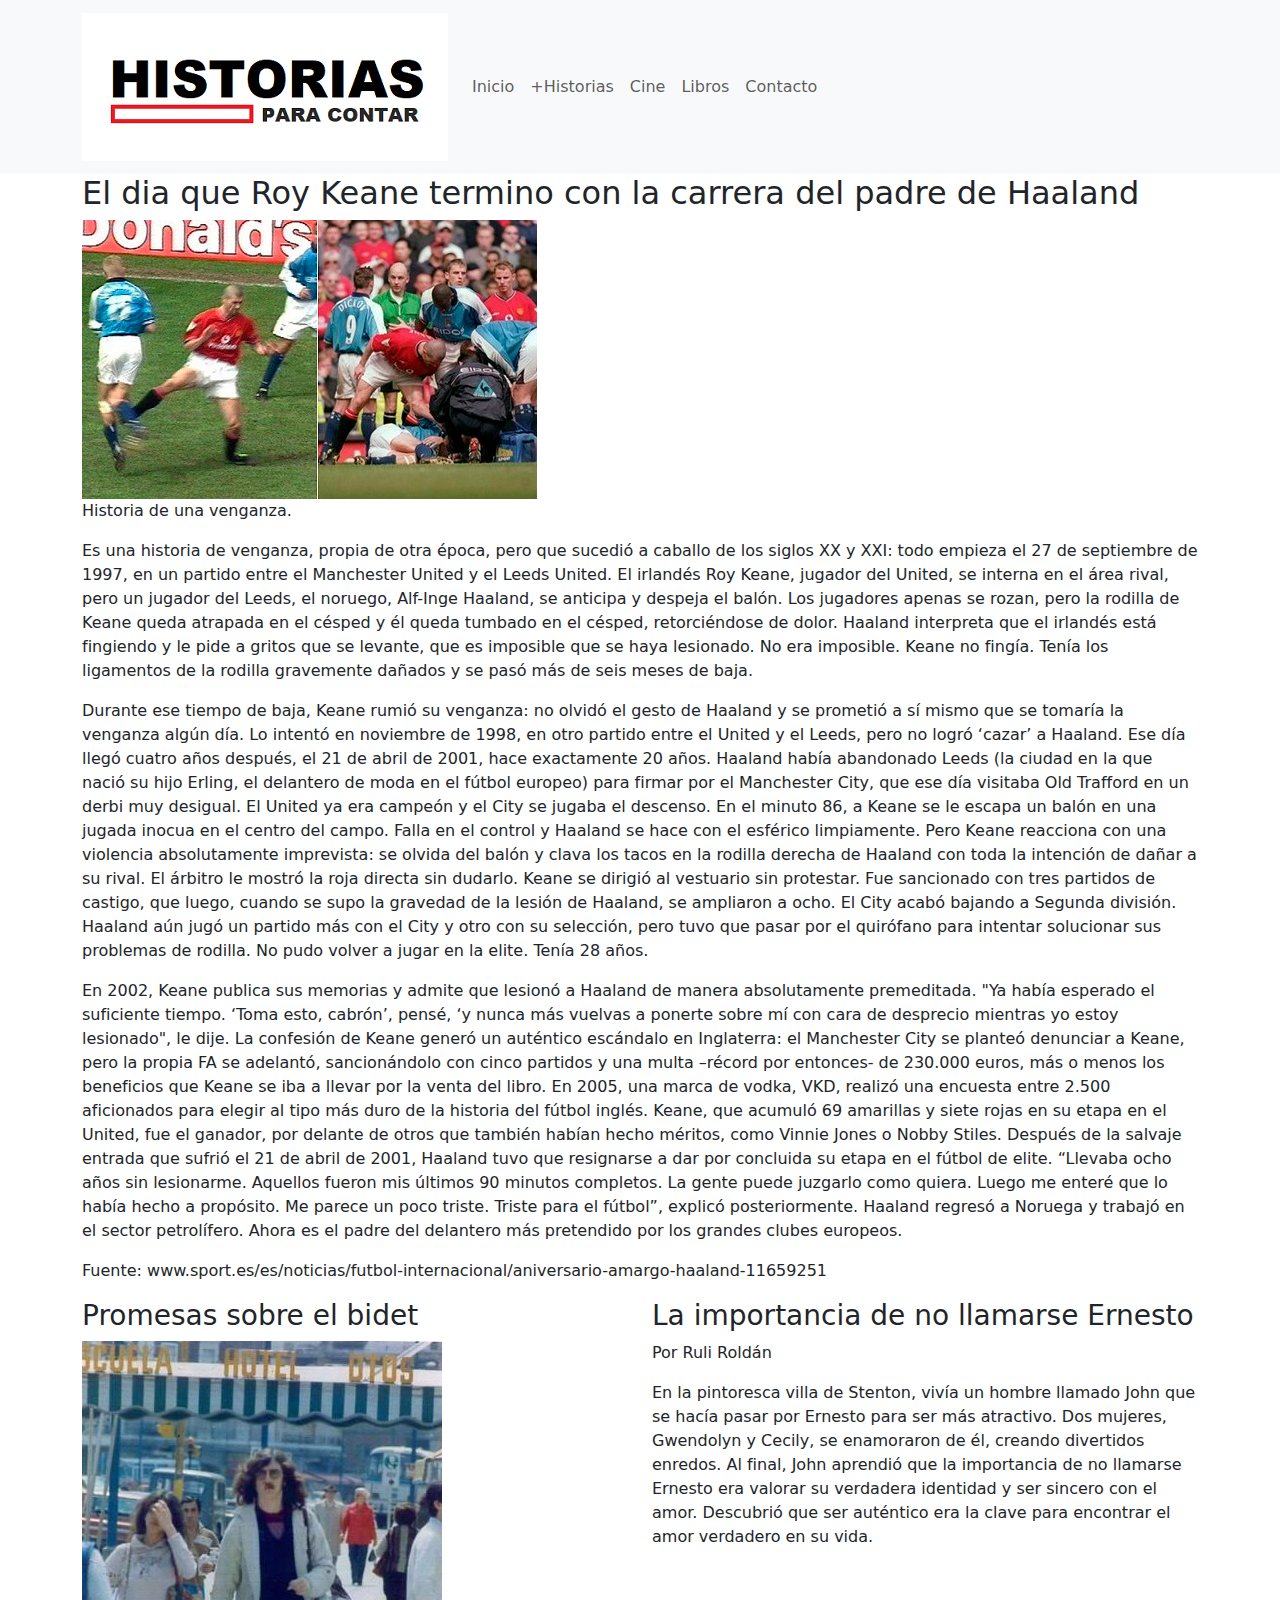
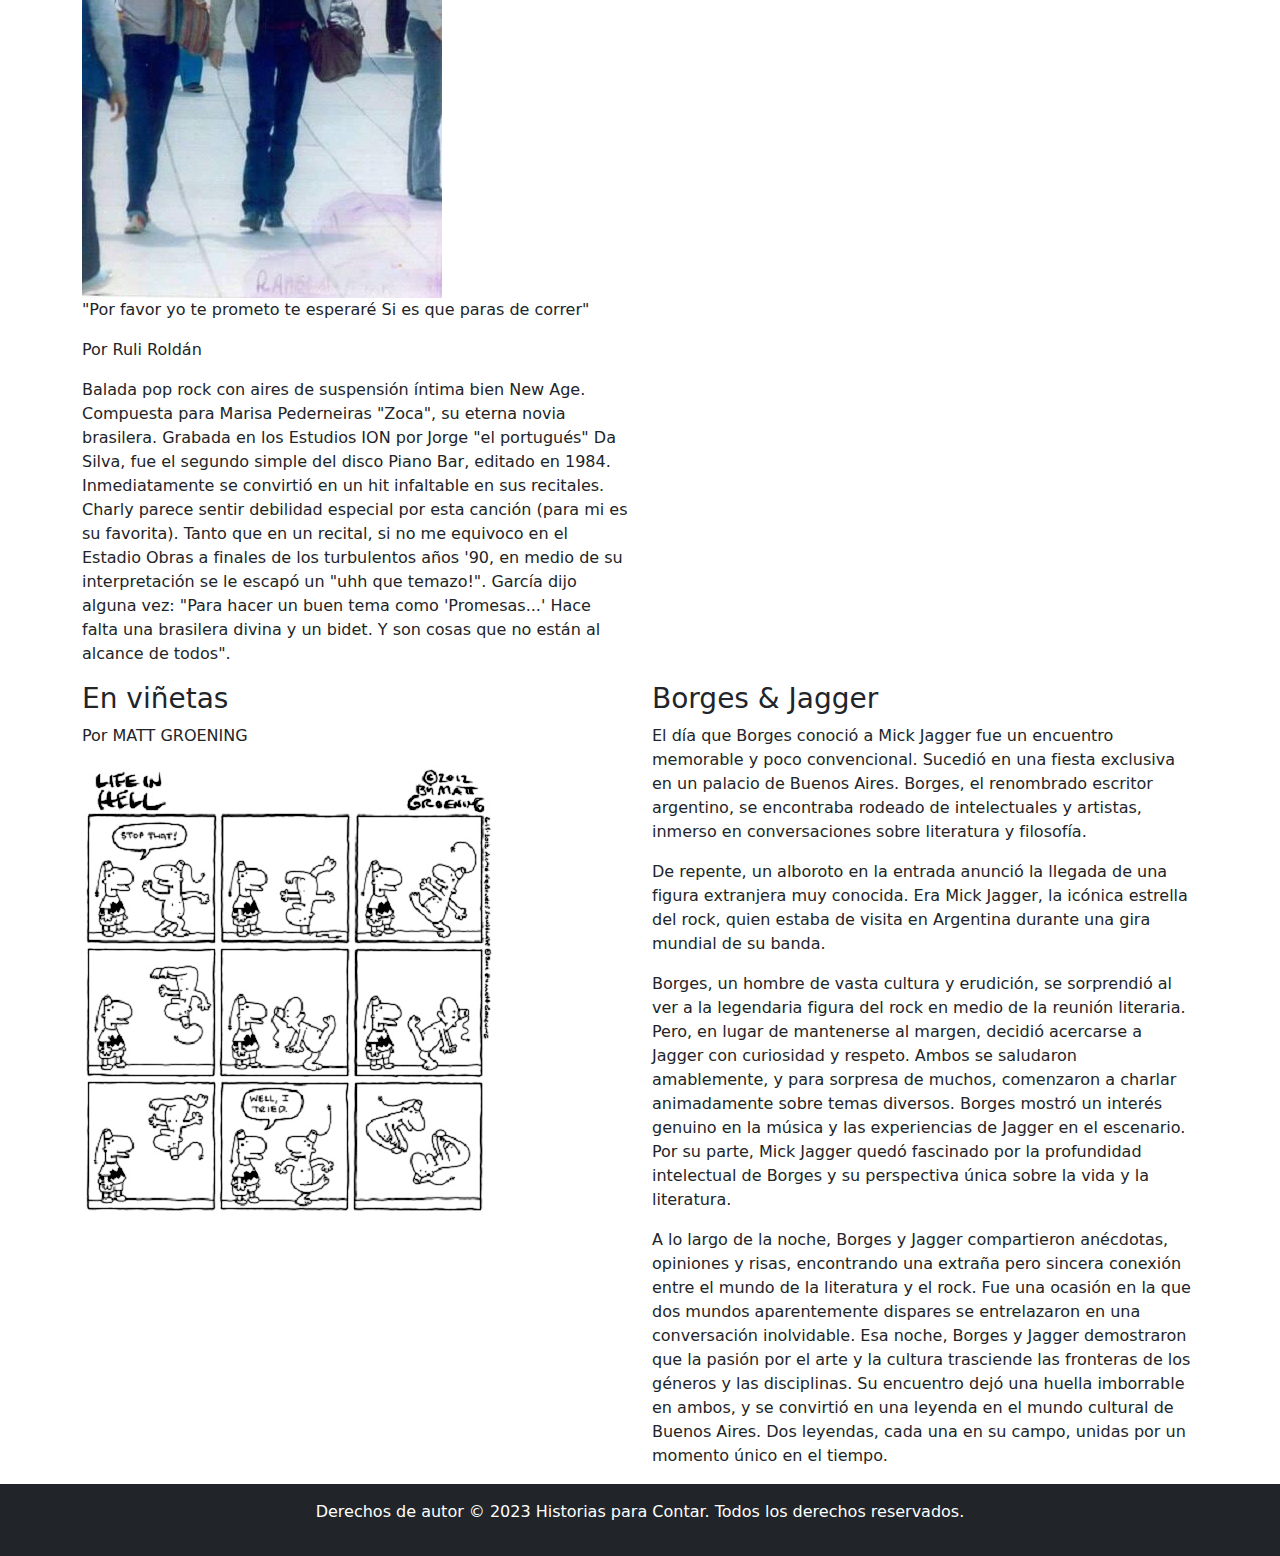
==== pages/+historias.html @ 6be787d5 "agregue archivos index.html, css, y de data" ====
<!DOCTYPE html>
<html lang="es">
<head>
  <meta charset="UTF-8">
  <meta name="viewport" content="width=device-width, initial-scale=1.0">
  <title>Historias para Contar - Un Viaje en el Tiempo</title>
  <meta name="description" content="Explora fascinantes historias, literatura, música, cine y  humor grafico. Descubre personajes legendarios, y no tanto, y momentos desopilantes">
  <link rel="canonical" href="https://www.historiasparacontar.com/">
  <link rel="stylesheet" href="https://cdn.jsdelivr.net/npm/bootstrap@5.3.0/dist/css/bootstrap.min.css">
  <link rel="stylesheet" href="../scss/main.css">
</head>
<body>
  <header>
    <nav class="navbar navbar-expand-lg navbar-light bg-light">
      <div class="container">
        <a class="navbar-brand" href="#"><img src="../img/img1.png" alt="Logo"></a>
        <button class="navbar-toggler" type="button" data-bs-toggle="collapse" data-bs-target="#navbarNav" aria-controls="navbarNav" aria-expanded="false" aria-label="Toggle navigation">
          <span class="navbar-toggler-icon"></span>
        </button>
        <div class="collapse navbar-collapse" id="navbarNav">
            <ul class="navbar-nav">
              <li class="nav-item">
                <a class="nav-link" href="../index.html">Inicio</a>
              </li>
              <li class="nav-item">
                <a class="nav-link" href="../pages/+historias.html">+Historias</a>
              </li>
              <li class="nav-item">
                <a class="nav-link" href="../pages/cine.html">Cine</a>
              </li>
              <li class="nav-item">
                <a class="nav-link" href="../pages/libros.html">Libros</a>
              </li>
              <li class="nav-item">
                  <a class="nav-link" href="../pages/contacto.html">Contacto</a>
                </li>
            </ul>
        </div>
      </div>
    </nav>
  </header>
  <main class="container">
    <h2>El dia que Roy Keane termino con la carrera del padre de Haaland</h2>
        <img class="img-responsive" src="../img/img5.jpg" alt="Descripción de la imagen">
    <p class="img-description">Historia de una venganza.</p>
        <p>Es una historia de venganza, propia de otra época, pero que sucedió a caballo de los siglos XX y XXI: todo empieza el 27 de septiembre de 1997, en un partido entre el Manchester United y el Leeds United. 
El irlandés Roy Keane, jugador del United, se interna en el área rival, pero un jugador del Leeds, el noruego, Alf-Inge Haaland, se anticipa y despeja el balón.
Los jugadores apenas se rozan, pero la rodilla de Keane queda atrapada en el césped y él queda tumbado en el césped, retorciéndose de dolor. Haaland interpreta que el irlandés está fingiendo y le pide a gritos que se levante, que es imposible que se haya lesionado.
No era imposible. Keane no fingía. Tenía los ligamentos de la rodilla gravemente dañados y se pasó más de seis meses de baja.</p>
    <p>Durante ese tiempo de baja, Keane rumió su venganza: no olvidó el gesto de Haaland y se prometió a sí mismo que se tomaría la venganza algún día. 
Lo intentó en noviembre de 1998, en otro partido entre el United y el Leeds, pero no logró ‘cazar’ a Haaland. Ese día llegó cuatro años después, el 21 de abril de 2001, hace exactamente 20 años. Haaland había abandonado Leeds (la ciudad en la que nació su hijo Erling, el delantero de moda en el fútbol europeo) para firmar por el Manchester City, que ese día visitaba Old Trafford en un derbi muy desigual. El United ya era campeón y el City se jugaba el descenso.
En el minuto 86, a Keane se le escapa un balón en una jugada inocua en el centro del campo. Falla en el control y Haaland se hace con el esférico limpiamente.
Pero Keane reacciona con una violencia absolutamente imprevista: se olvida del balón y clava los tacos en la rodilla derecha de Haaland con toda la intención de dañar a su rival. El árbitro le mostró la roja directa sin dudarlo. Keane se dirigió al vestuario sin protestar. Fue sancionado con tres partidos de castigo, que luego, cuando se supo la gravedad de la lesión de Haaland, se ampliaron a ocho. 
El City acabó bajando a Segunda división. Haaland aún jugó un partido más con el City y otro con su selección, pero tuvo que pasar por el quirófano para intentar solucionar sus problemas de rodilla. No pudo volver a jugar en la elite. Tenía 28 años.</p>
    <p>En 2002, Keane publica sus memorias y admite que lesionó a Haaland de manera absolutamente premeditada. "Ya había esperado el suficiente tiempo. ‘Toma esto, cabrón’, pensé, ‘y nunca más vuelvas a ponerte sobre mí con cara de desprecio mientras yo estoy lesionado", le dije. 
La confesión de Keane generó un auténtico escándalo en Inglaterra: el Manchester City se planteó denunciar a Keane, pero la propia FA se adelantó, sancionándolo con cinco partidos y una multa –récord por entonces- de 230.000 euros, más o menos los beneficios que Keane se iba a llevar por la venta del libro. 
En 2005, una marca de vodka, VKD, realizó una encuesta entre 2.500 aficionados para elegir al tipo más duro de la historia del fútbol inglés. Keane, que acumuló 69 amarillas y siete rojas en su etapa en el United, fue el ganador, por delante de otros que también habían hecho méritos, como Vinnie Jones o Nobby Stiles. 
Después de la salvaje entrada que sufrió el 21 de abril de 2001, Haaland tuvo que resignarse a dar por concluida su etapa en el fútbol de elite. “Llevaba ocho años sin lesionarme. Aquellos fueron mis últimos 90 minutos completos. La gente puede juzgarlo como quiera. Luego me enteré que lo había hecho a propósito. Me parece un poco triste. Triste para el fútbol”, explicó posteriormente. 
Haaland regresó a Noruega y trabajó en el sector petrolífero. Ahora es el padre del delantero más pretendido por los grandes clubes europeos.</p>
    <p>Fuente: www.sport.es/es/noticias/futbol-internacional/aniversario-amargo-haaland-11659251 </p>
      <div class="row">
      <div class="col-md-6">
        <h3>Promesas sobre el bidet</h3>
        <img class="img-responsive" src="../img/img6.jpg" alt="Descripción de la imagen">
    <p class="img-description"> "Por favor yo te prometo te esperaré
      Si es que paras de correr"</p>
      <p>Por Ruli Roldán</p>
        <p>Balada pop rock con aires de suspensión íntima bien New Age. Compuesta para Marisa Pederneiras "Zoca", su eterna novia brasilera. Grabada en los Estudios ION por Jorge "el portugués" Da Silva, fue el segundo simple del disco Piano Bar, editado en 1984. Inmediatamente se convirtió en un hit infaltable en sus recitales. Charly parece sentir debilidad especial por esta canción (para mi es su favorita). Tanto que en un recital, si no me equivoco en el Estadio Obras a finales de los turbulentos años '90, en medio de su interpretación se le escapó un "uhh que temazo!". García dijo alguna vez: "Para hacer un buen tema como 'Promesas...' Hace falta una brasilera divina y un bidet. Y son cosas que no están al alcance de todos".</p>
      </div>
      <div class="col-md-6">
        <h3>La importancia de no llamarse Ernesto</h3>
        <p>Por Ruli Roldán</p>
        <p>En la pintoresca villa de Stenton, vivía un hombre llamado John que se hacía pasar por Ernesto para ser más atractivo. Dos mujeres, Gwendolyn y Cecily, se enamoraron de él, creando divertidos enredos. Al final, John aprendió que la importancia de no llamarse Ernesto era valorar su verdadera identidad y ser sincero con el amor. Descubrió que ser auténtico era la clave para encontrar el amor verdadero en su vida.</p>
      </div>
      <div class="col-md-6">
        <h3>En viñetas</h3>
        <p>Por MATT GROENING</p>
        <img src="../img/img4.jpg" >
      </div>
      <div class="col-md-6">
        <h3>Borges & Jagger</h3>
        <p>El día que Borges conoció a Mick Jagger fue un encuentro memorable y poco convencional. Sucedió en una fiesta exclusiva en un palacio de Buenos Aires. Borges, el renombrado escritor argentino, se encontraba rodeado de intelectuales y artistas, inmerso en conversaciones sobre literatura y filosofía.</p>
        <p> De repente, un alboroto en la entrada anunció la llegada de una figura extranjera muy conocida. Era Mick Jagger, la icónica estrella del rock, quien estaba de visita en Argentina durante una gira mundial de su banda.</p>
         <p> Borges, un hombre de vasta cultura y erudición, se sorprendió al ver a la legendaria figura del rock en medio de la reunión literaria. Pero, en lugar de mantenerse al margen, decidió acercarse a Jagger con curiosidad y respeto. Ambos se saludaron amablemente, y para sorpresa de muchos, comenzaron a charlar animadamente sobre temas diversos. Borges mostró un interés genuino en la música y las experiencias de Jagger en el escenario. Por su parte, Mick Jagger quedó fascinado por la profundidad intelectual de Borges y su perspectiva única sobre la vida y la literatura.</p>
         <p> A lo largo de la noche, Borges y Jagger compartieron anécdotas, opiniones y risas, encontrando una extraña pero sincera conexión entre el mundo de la literatura y el rock. Fue una ocasión en la que dos mundos aparentemente dispares se entrelazaron en una conversación inolvidable. Esa noche, Borges y Jagger demostraron que la pasión por el arte y la cultura trasciende las fronteras de los géneros y las disciplinas. Su encuentro dejó una huella imborrable en ambos, y se convirtió en una leyenda en el mundo cultural de Buenos Aires. Dos leyendas, cada una en su campo, unidas por un momento único en el tiempo.</p>
        </div>
    </div>
  </main>
  <footer class="bg-dark text-white text-center py-3">
    <p>Derechos de autor &copy; 2023  Historias para Contar. Todos los derechos reservados.</p>
  </footer>
  <script src="https://cdn.jsdelivr.net/npm/bootstrap@5.3.0/dist/js/bootstrap.bundle.min.js"></script>
  <script src="script.js"></script>
</body>
</html>
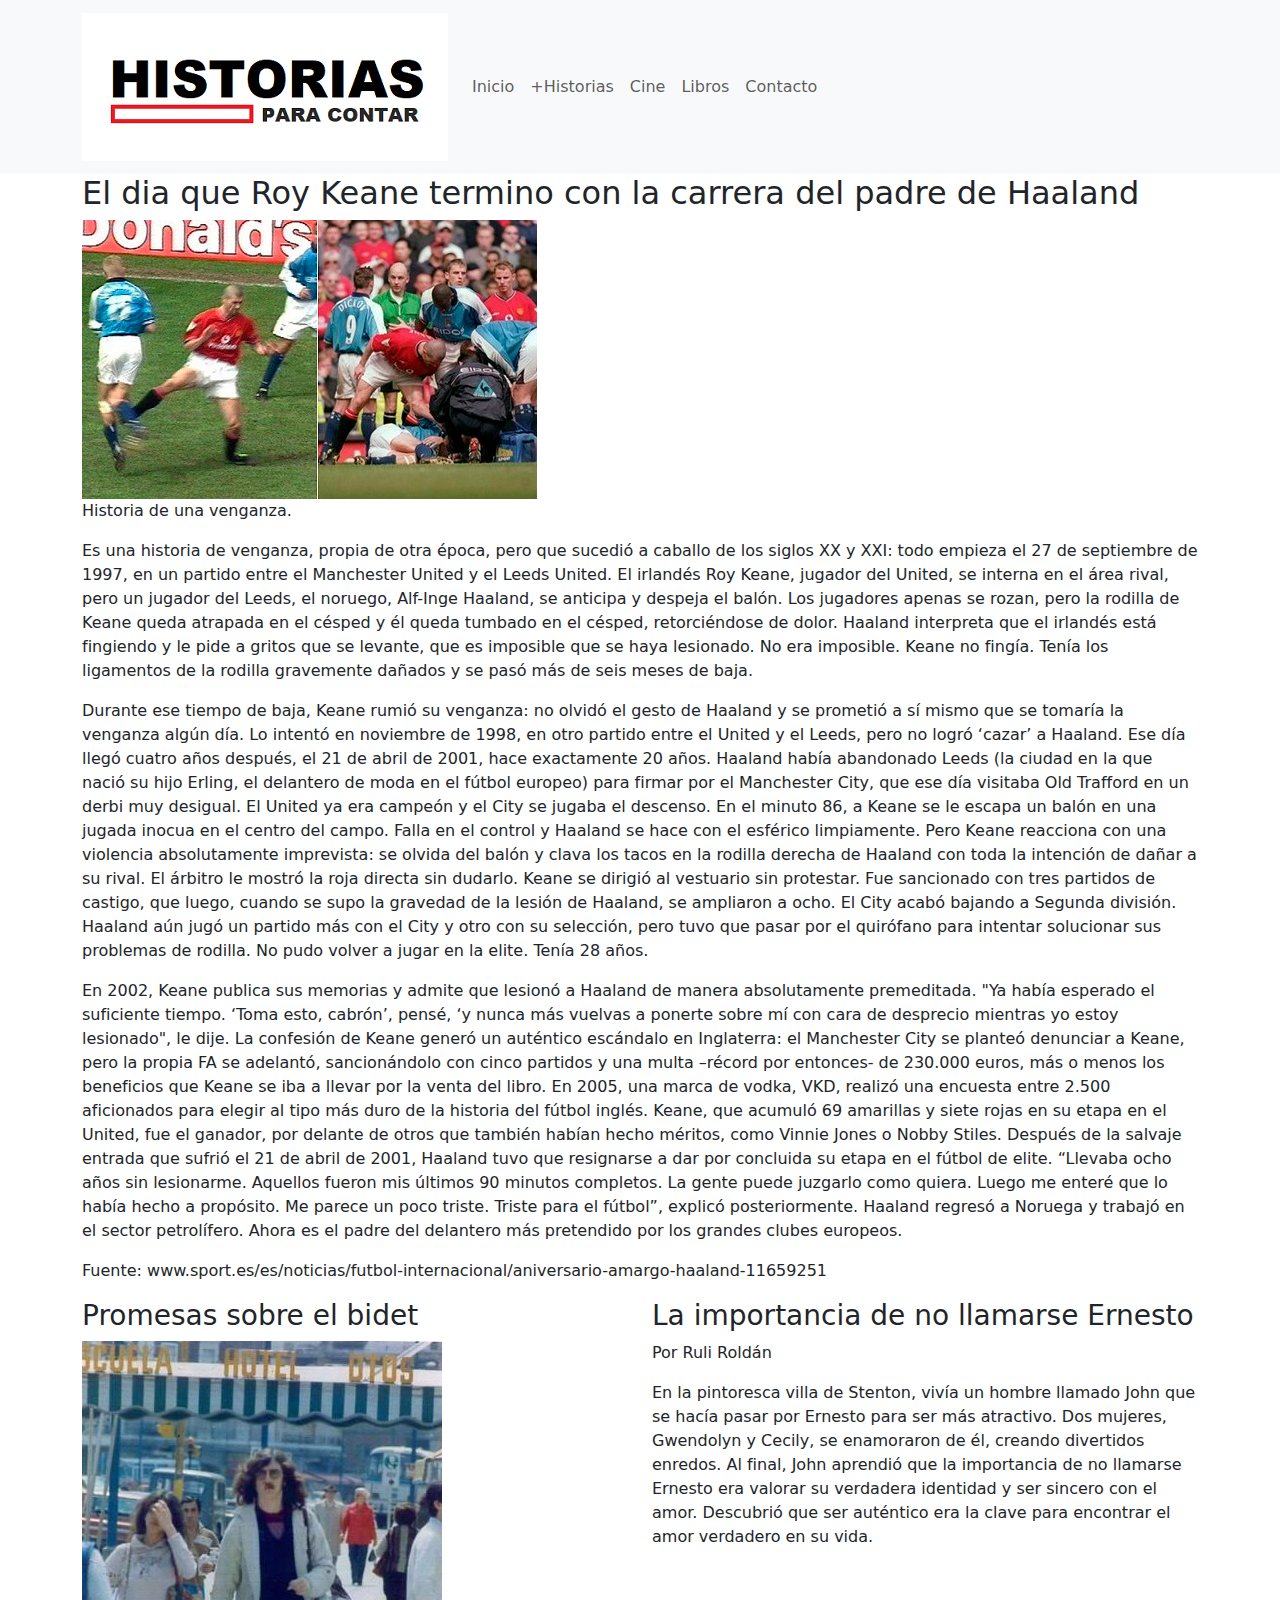
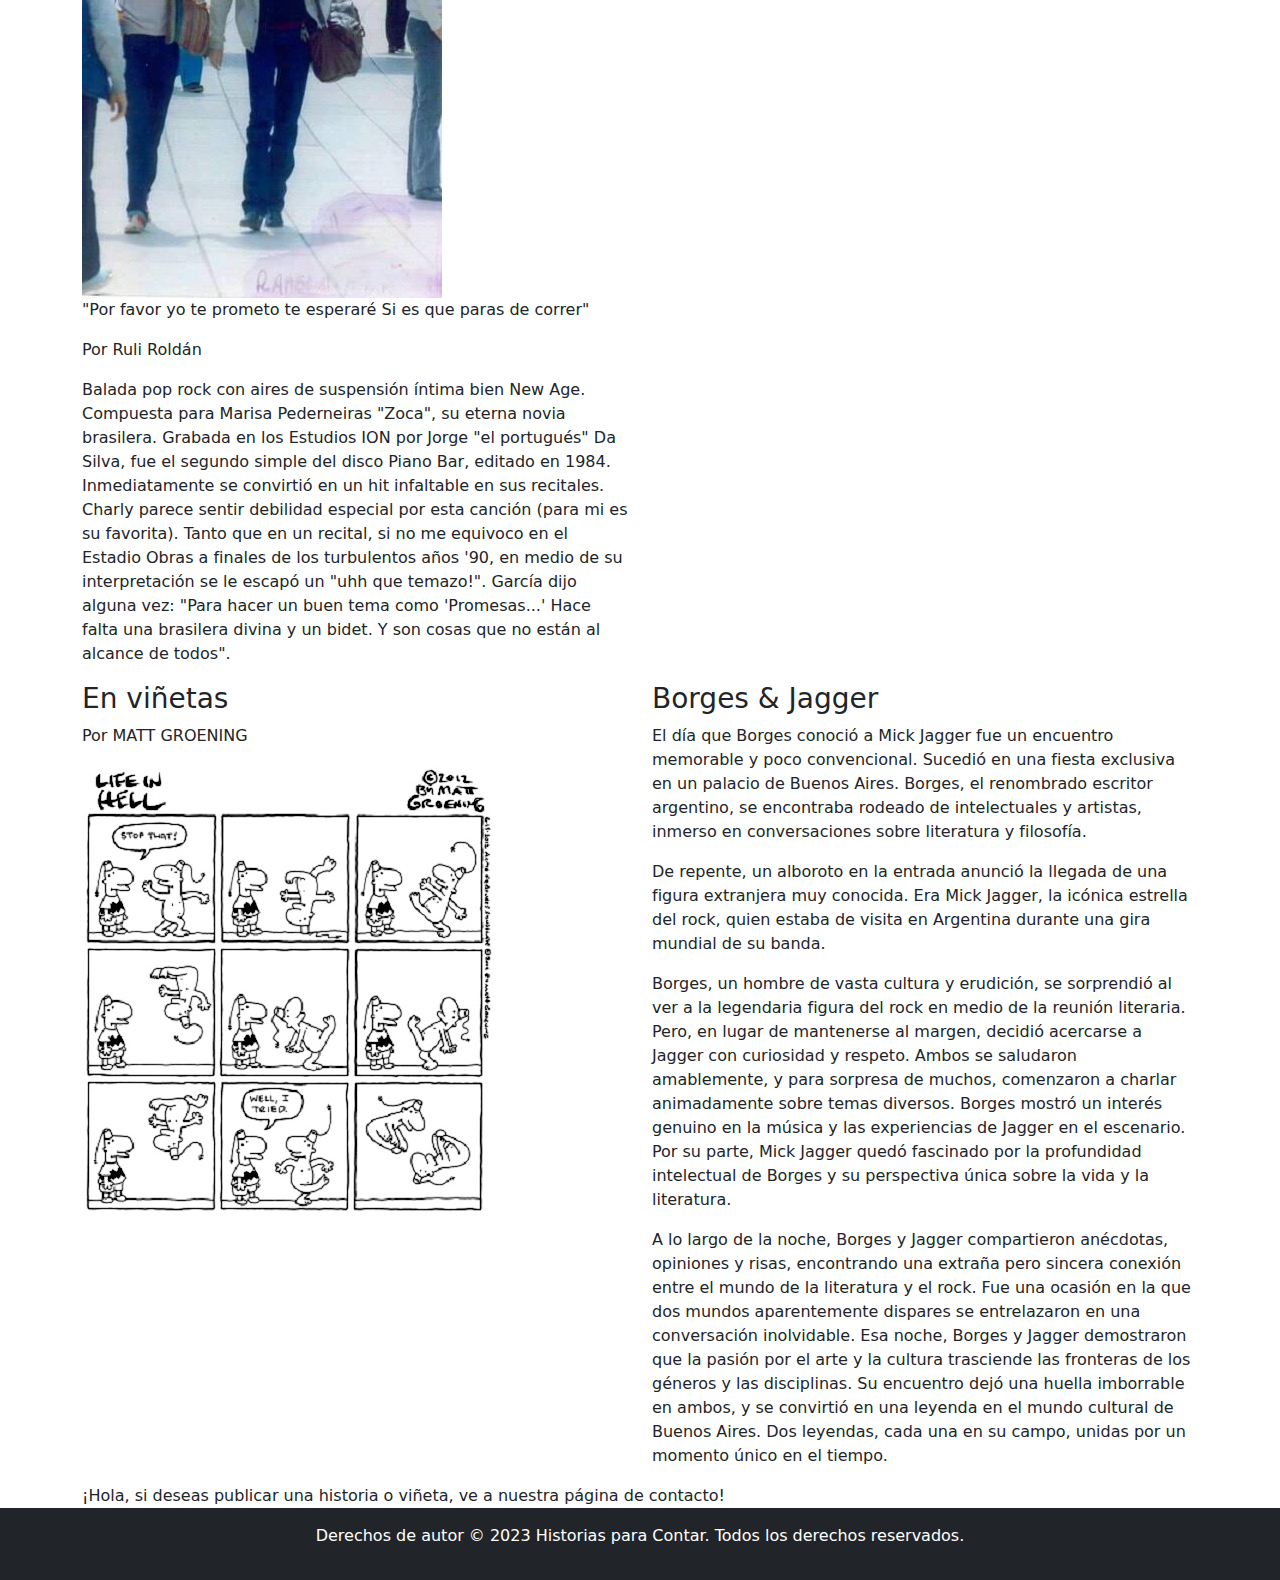
==== commit 2a54aa32: "Modificaciones completadas y perfectas" ====
--- a/pages/+historias.html
+++ b/pages/+historias.html
@@ -7,7 +7,7 @@
   <meta name="description" content="Explora fascinantes historias, literatura, música, cine y  humor grafico. Descubre personajes legendarios, y no tanto, y momentos desopilantes">
   <link rel="canonical" href="https://www.historiasparacontar.com/">
   <link rel="stylesheet" href="https://cdn.jsdelivr.net/npm/bootstrap@5.3.0/dist/css/bootstrap.min.css">
-  <link rel="stylesheet" href="../scss/main.css">
+  <link rel="stylesheet" href="../css/styles.css">
 </head>
 <body>
   <header>
@@ -84,6 +84,9 @@
          <p> Borges, un hombre de vasta cultura y erudición, se sorprendió al ver a la legendaria figura del rock en medio de la reunión literaria. Pero, en lugar de mantenerse al margen, decidió acercarse a Jagger con curiosidad y respeto. Ambos se saludaron amablemente, y para sorpresa de muchos, comenzaron a charlar animadamente sobre temas diversos. Borges mostró un interés genuino en la música y las experiencias de Jagger en el escenario. Por su parte, Mick Jagger quedó fascinado por la profundidad intelectual de Borges y su perspectiva única sobre la vida y la literatura.</p>
          <p> A lo largo de la noche, Borges y Jagger compartieron anécdotas, opiniones y risas, encontrando una extraña pero sincera conexión entre el mundo de la literatura y el rock. Fue una ocasión en la que dos mundos aparentemente dispares se entrelazaron en una conversación inolvidable. Esa noche, Borges y Jagger demostraron que la pasión por el arte y la cultura trasciende las fronteras de los géneros y las disciplinas. Su encuentro dejó una huella imborrable en ambos, y se convirtió en una leyenda en el mundo cultural de Buenos Aires. Dos leyendas, cada una en su campo, unidas por un momento único en el tiempo.</p>
         </div>
+        <div class="mi-cartel">
+          ¡Hola, si deseas publicar una historia o viñeta, ve a nuestra página de contacto!
+        </div>
     </div>
   </main>
   <footer class="bg-dark text-white text-center py-3">
@@ -91,5 +94,10 @@
   </footer>
   <script src="https://cdn.jsdelivr.net/npm/bootstrap@5.3.0/dist/js/bootstrap.bundle.min.js"></script>
   <script src="script.js"></script>
+  <script>
+    setTimeout(function() {
+      document.querySelector('.mi-cartel').style.opacity = '0';
+    }, 5000);
+  </script>
 </body>
 </html>
--- a/css/styles.css
+++ b/css/styles.css
@@ -0,0 +1,3 @@
+
+
+/*# sourceMappingURL=styles.css.map */
